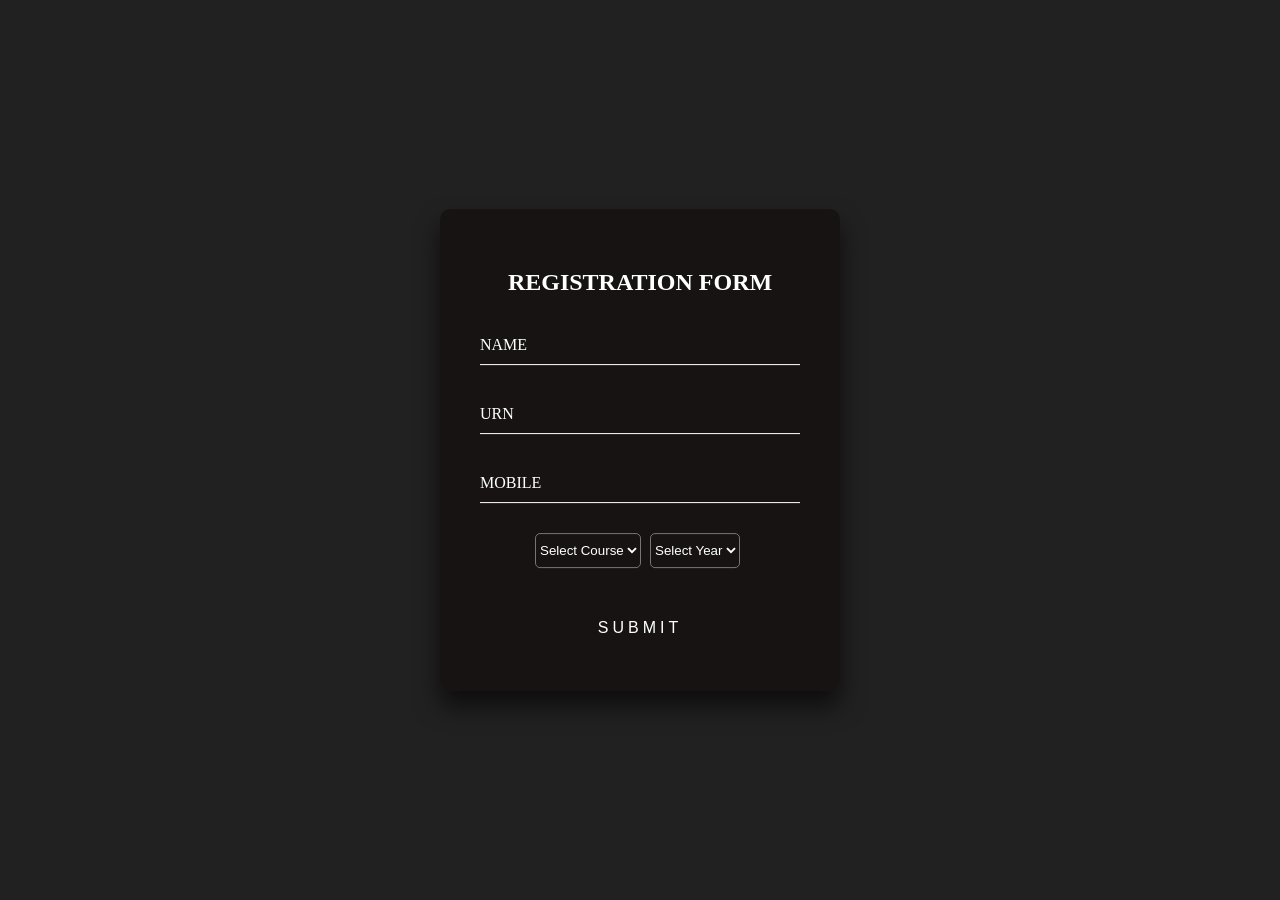
==== index.html @ 386ece82 "Add files via upload" ====
<!DOCTYPE html>
<html lang="en">
<head>
    <meta charset="UTF-8">
    <meta name="viewport" content="width=device-width, initial-scale=1.0">
    <title>Fresher's Party Registration Form</title>
    <link rel="stylesheet" href="testfom.css">
</head>
<body>
    <div class="login-box">
        <center><h2 id="heading">REGISTRATION FORM</h2></center>
        <form method="post" action="register.php">
          <div class="user-box">
            <input type="text" name="studname1" required="">
            <label>NAME</label>
          </div>
          <div class="user-box">
            <input type="text" name="studurn1" required="">
            <label>URN</label>
          </div>
          <div class="user-box">
            <input type="tel" name="studmobile1" required="">
            <label>MOBILE</label>
          </div>
          <div class="user-box">
            <CENTEr>
                <select id="studcourse" name="studcourse1">
                    <option value="">Select Course</option>
                    <option value="BCA">BCA</option>
                    <option value="BBA">BBA</option>
                    <option value="MBA">MBA</option>
                    <option value="MCA">MCA</option>
                </select>
                <select id="studyear" name="studyear1">
                    <option value="">Select Year</option>
                    <option value="1">1<sup>st</sup></option>
                    <option value="2">2<sup>nd</sup></option>
                </select>  
            </CENTEr>
          </div>
          <center><button type="submit"><a>SUBMIT<span></span></a></button></center>
        </form>
    </div>
</body>
</html>
---- testfom.css ----
body{
    background-color: #212121;
}
button{
    background-color: transparent;
    border: none;
}
#studcourse,#studyear{
    background-color: rgba(24, 20, 20, 0.987);
    color: white;
    height: 35px;
    border-radius: 5px;
    margin-right: 5px;
}
#heading{
    color: white;
    /* font-size: 25px; */
    padding-bottom: 10px;
}
.login-box {
    position: absolute;
    top: 50%;
    left: 50%;
    width: 400px;
    padding: 40px;
    transform: translate(-50%, -50%);
    background: rgba(24, 20, 20, 0.987);
    box-sizing: border-box;
    box-shadow: 0 15px 25px rgba(0,0,0,.6);
    border-radius: 10px;
  }
  
  .login-box .user-box {
    position: relative;
  }
  
  .login-box .user-box input {
    width: 100%;
    padding: 10px 0;
    font-size: 16px;
    color: #fff;
    margin-bottom: 30px;
    border: none;
    border-bottom: 1px solid #fff;
    outline: none;
    background: transparent;
  }
  
  .login-box .user-box label {
    position: absolute;
    top: 0;
    left: 0;
    padding: 10px 0;
    font-size: 16px;
    color: #fff;
    pointer-events: none;
    transition: .5s;
  }
  
  .login-box .user-box input:focus ~ label,
  .login-box .user-box input:valid ~ label {
    top: -20px;
    left: 0;
    color: #bdb8b8;
    font-size: 12px;
  }
  
  .login-box form a {
    position: relative;
    display: inline-block;
    padding: 10px 20px;
    color: #ffffff;
    font-size: 16px;
    text-decoration: none;
    text-transform: uppercase;
    overflow: hidden;
    transition: .5s;
    margin-top: 40px;
    letter-spacing: 4px
  }
  
  .login-box a:hover {
    cursor: pointer;
    /* background: #03f40f;
    color: #fff;
    border-radius: 5px;
    box-shadow: 0 0 5px #03f40f,
                0 0 25px #03f40f,
                0 0 50px #03f40f,
                0 0 100px #03f40f; */
  }
  
  .login-box a span {
    position: absolute;
    display: block;
  }
  
  @keyframes btn-anim1 {
    0% {
      left: -100%;
    }
  
    50%,100% {
      left: 100%;
    }
  }
  
  .login-box a span:nth-child(1) {
    bottom: 2px;
    left: -100%;
    width: 100%;
    height: 2px;
    background: linear-gradient(90deg, transparent, white);
    animation: btn-anim1 2s linear infinite;
  }
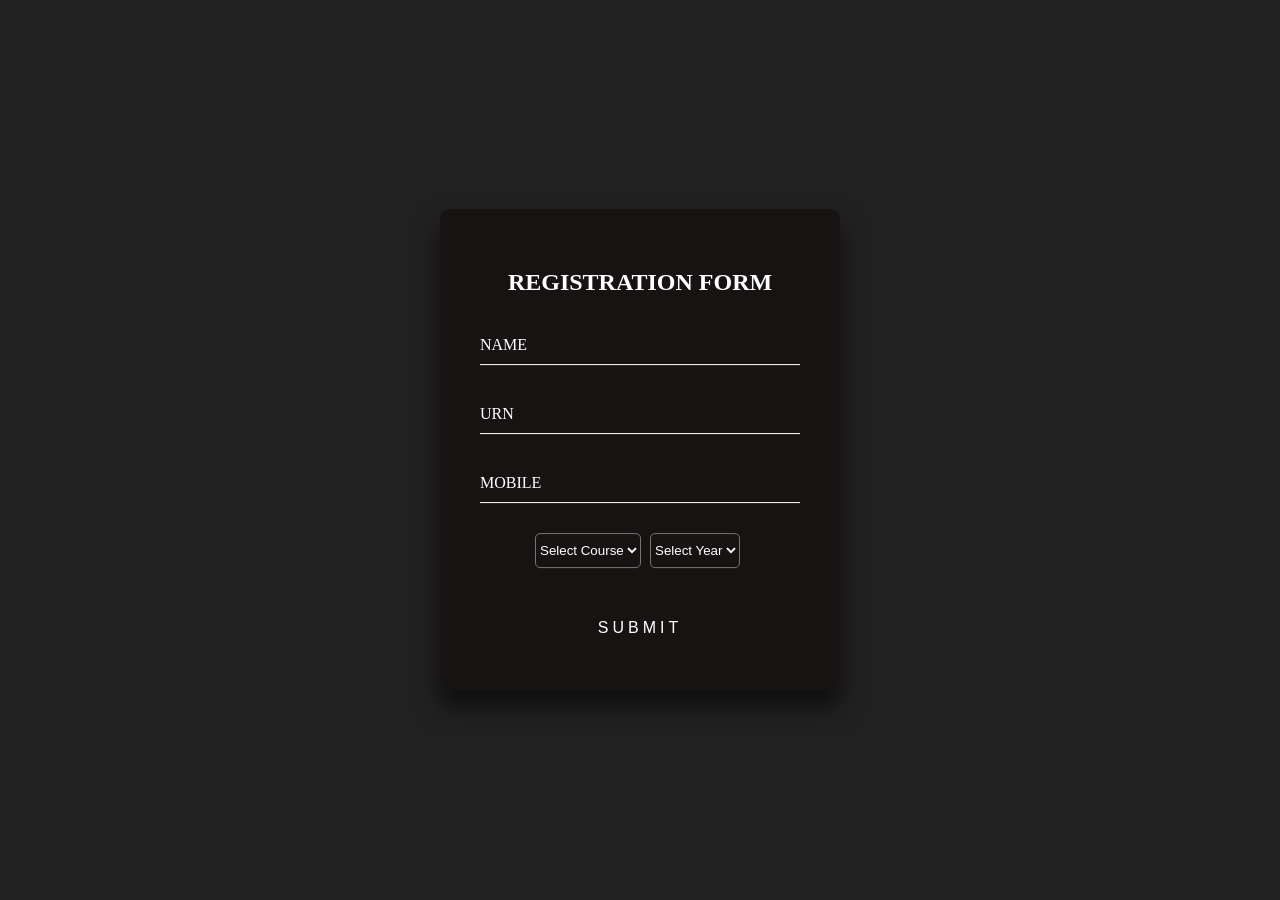
==== commit a0a13beb: "Update index.html" ====
--- a/index.html
+++ b/index.html
@@ -38,8 +38,8 @@
                 </select>  
             </CENTEr>
           </div>
-          <center><button type="submit"><a>SUBMIT<span></span></a></button></center>
+          <center><button type="submit"><a href="testform2.html">SUBMIT<span></span></a></button></center>
         </form>
     </div>
 </body>
-</html>+</html>
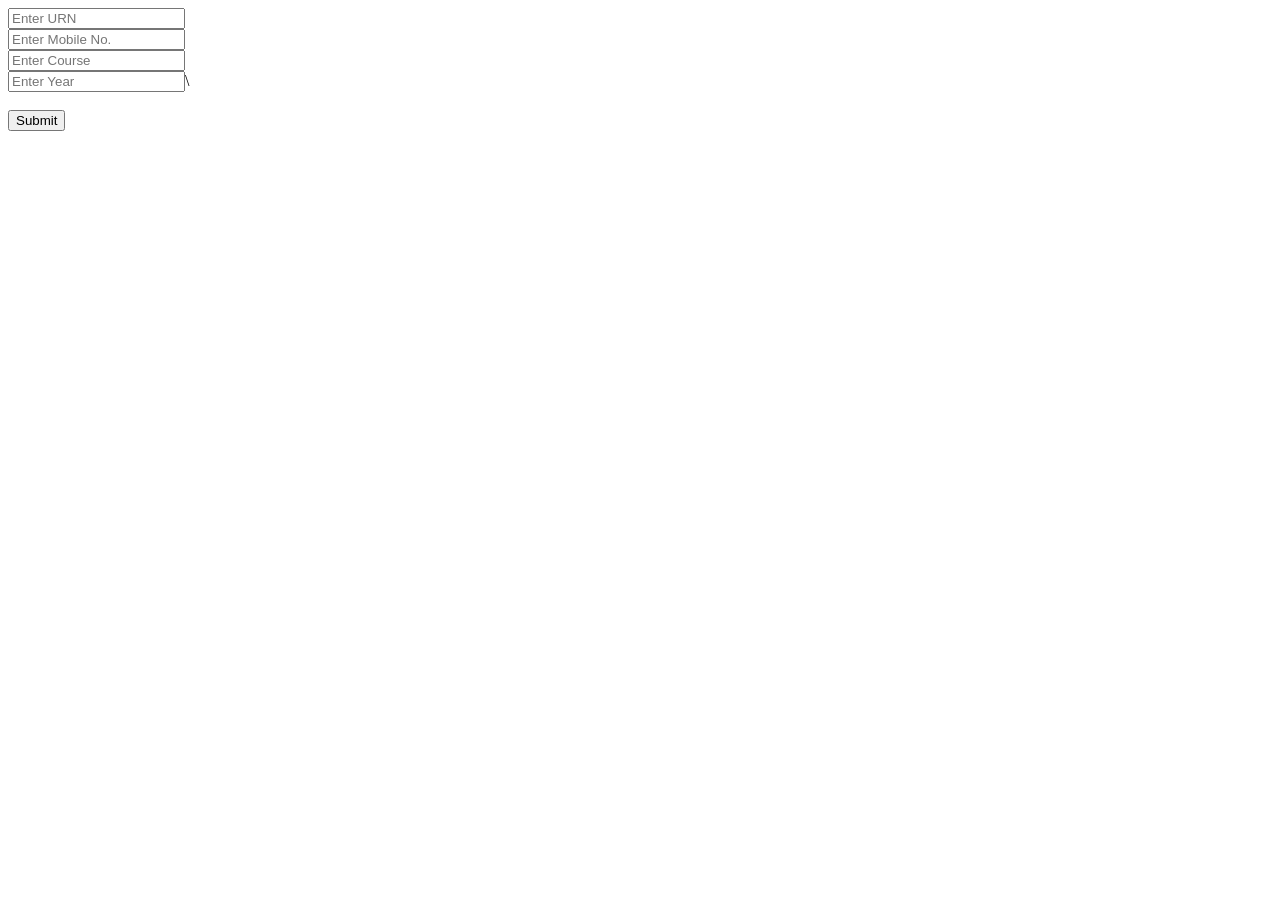
==== commit fea12121: "fies added" ====
--- a/index.html
+++ b/index.html
@@ -1,45 +1,27 @@
-<!DOCTYPE html>
-<html lang="en">
-<head>
-    <meta charset="UTF-8">
-    <meta name="viewport" content="width=device-width, initial-scale=1.0">
-    <title>Fresher's Party Registration Form</title>
-    <link rel="stylesheet" href="testfom.css">
-</head>
-<body>
-    <div class="login-box">
-        <center><h2 id="heading">REGISTRATION FORM</h2></center>
-        <form method="post" action="register.php">
-          <div class="user-box">
-            <input type="text" name="studname1" required="">
-            <label>NAME</label>
-          </div>
-          <div class="user-box">
-            <input type="text" name="studurn1" required="">
-            <label>URN</label>
-          </div>
-          <div class="user-box">
-            <input type="tel" name="studmobile1" required="">
-            <label>MOBILE</label>
-          </div>
-          <div class="user-box">
-            <CENTEr>
-                <select id="studcourse" name="studcourse1">
-                    <option value="">Select Course</option>
-                    <option value="BCA">BCA</option>
-                    <option value="BBA">BBA</option>
-                    <option value="MBA">MBA</option>
-                    <option value="MCA">MCA</option>
-                </select>
-                <select id="studyear" name="studyear1">
-                    <option value="">Select Year</option>
-                    <option value="1">1<sup>st</sup></option>
-                    <option value="2">2<sup>nd</sup></option>
-                </select>  
-            </CENTEr>
-          </div>
-          <center><button type="submit"><a href="testform2.html">SUBMIT<span></span></a></button></center>
-        </form>
-    </div>
-</body>
-</html>
+<!DOCTYPE html>
+<html lang="en">
+<head>
+    <meta charset="UTF-8">
+    <meta name="viewport" content="width=device-width, initial-scale=1.0">
+    <title>Registration Form</title>
+</head>
+<body>
+    <form id="myForm">
+        <input type="text" id="urn" placeholder="Enter URN">
+        <br>
+        <input type="text" id="mobile" placeholder="Enter Mobile No.">
+        <br>
+
+        <input type="text" id="course" placeholder="Enter Course">
+        <br>
+
+        <input type="text" id="year" placeholder="Enter Year">\
+        <br><br>
+
+
+        <button type="submit">Submit</button>
+
+    </form>
+</body>
+<script src="script.js"></script>
+</html>
